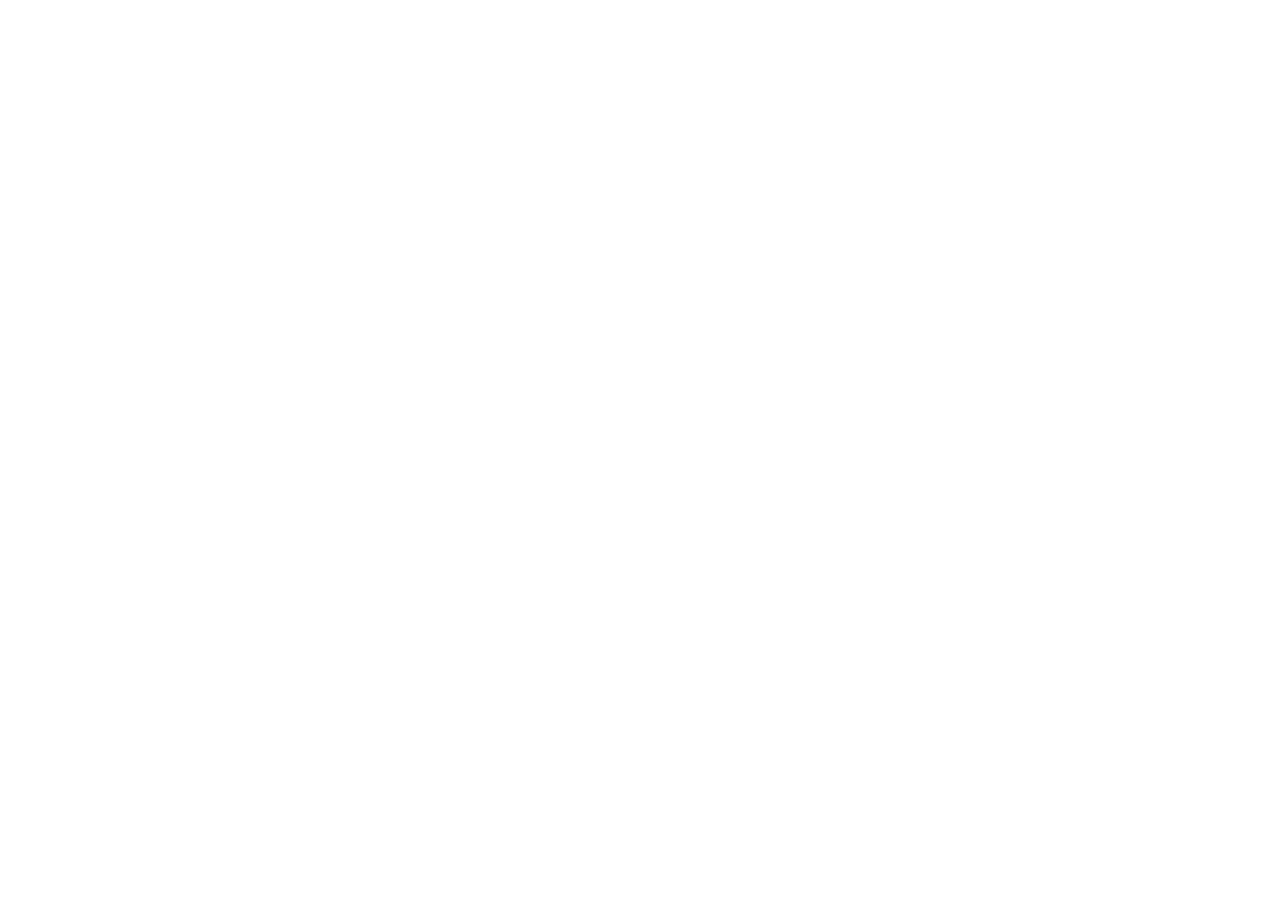
==== index.html @ 9b4fc8bc "Parks Website" ====
<!DOCTYPE html>
<html lang="en">
<head>
    <meta charset="UTF-8">
    <meta name="viewport" content="width=device-width, initial-scale=1.0">
    <title>Document</title>
</head>
<body>
   


    <main>

    </main>


    
</body>
</html>
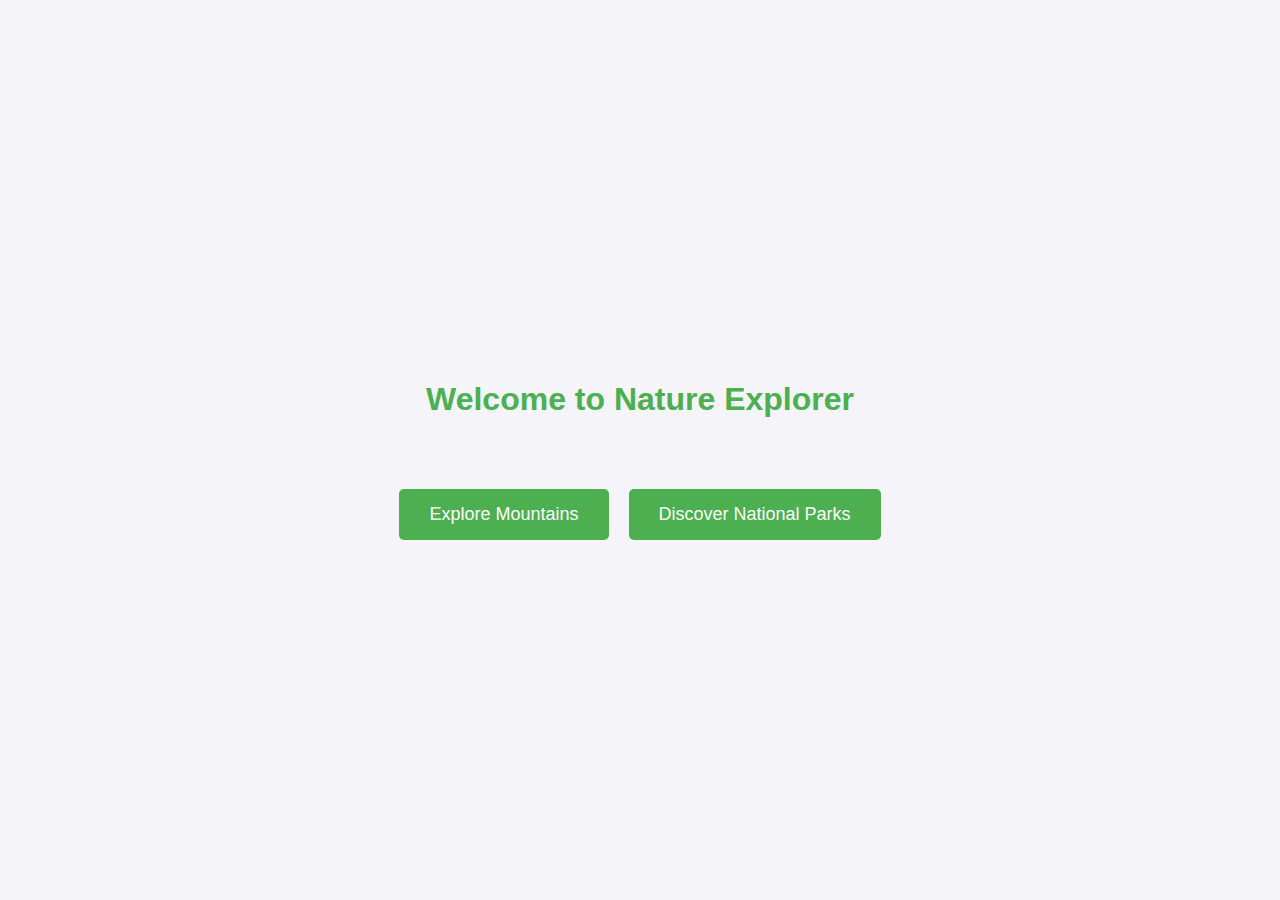
==== commit f234a20d: "update" ====
--- a/index.html
+++ b/index.html
@@ -1,19 +1,20 @@
 <!DOCTYPE html>
 <html lang="en">
 <head>
-    <meta charset="UTF-8">
-    <meta name="viewport" content="width=device-width, initial-scale=1.0">
-    <title>Document</title>
+  <meta charset="UTF-8">
+  <meta name="viewport" content="width=device-width, initial-scale=1.0">
+  <title>Home</title>
+  <link rel="stylesheet" href="styles/main.css">
 </head>
 <body>
-   
-
-
-    <main>
-
-    </main>
-
-
-    
+  <header>
+    <h1>Welcome to Nature Explorer</h1>
+  </header>
+  <main>
+    <div class="button-container">
+      <a href="mountains.html" class="button">Explore Mountains</a>
+      <a href="national-parks.html" class="button">Discover National Parks</a>
+    </div>
+  </main>
 </body>
-</html>+</html>
--- a/styles/main.css
+++ b/styles/main.css
@@ -0,0 +1,49 @@
+/* styles.css */
+
+/* Basic styles */
+body {
+    font-family: Arial, sans-serif;
+    background-color: #f4f4f9;
+    color: #333;
+    margin: 0;
+    padding: 0;
+    display: flex;
+    flex-direction: column;
+    justify-content: center;
+    align-items: center;
+    height: 100vh;
+  }
+  
+  header {
+    text-align: center;
+    margin-bottom: 50px;
+  }
+  
+  h1 {
+    color: #4CAF50;
+  }
+  
+  main {
+    text-align: center;
+  }
+  
+  .button-container {
+    display: flex;
+    justify-content: center;
+    gap: 20px;
+  }
+  
+  .button {
+    background: #4CAF50;
+    color: #fff;
+    text-decoration: none;
+    padding: 15px 30px;
+    border-radius: 5px;
+    font-size: 18px;
+    transition: background 0.3s ease;
+  }
+  
+  .button:hover {
+    background: #45a049;
+  }
+  